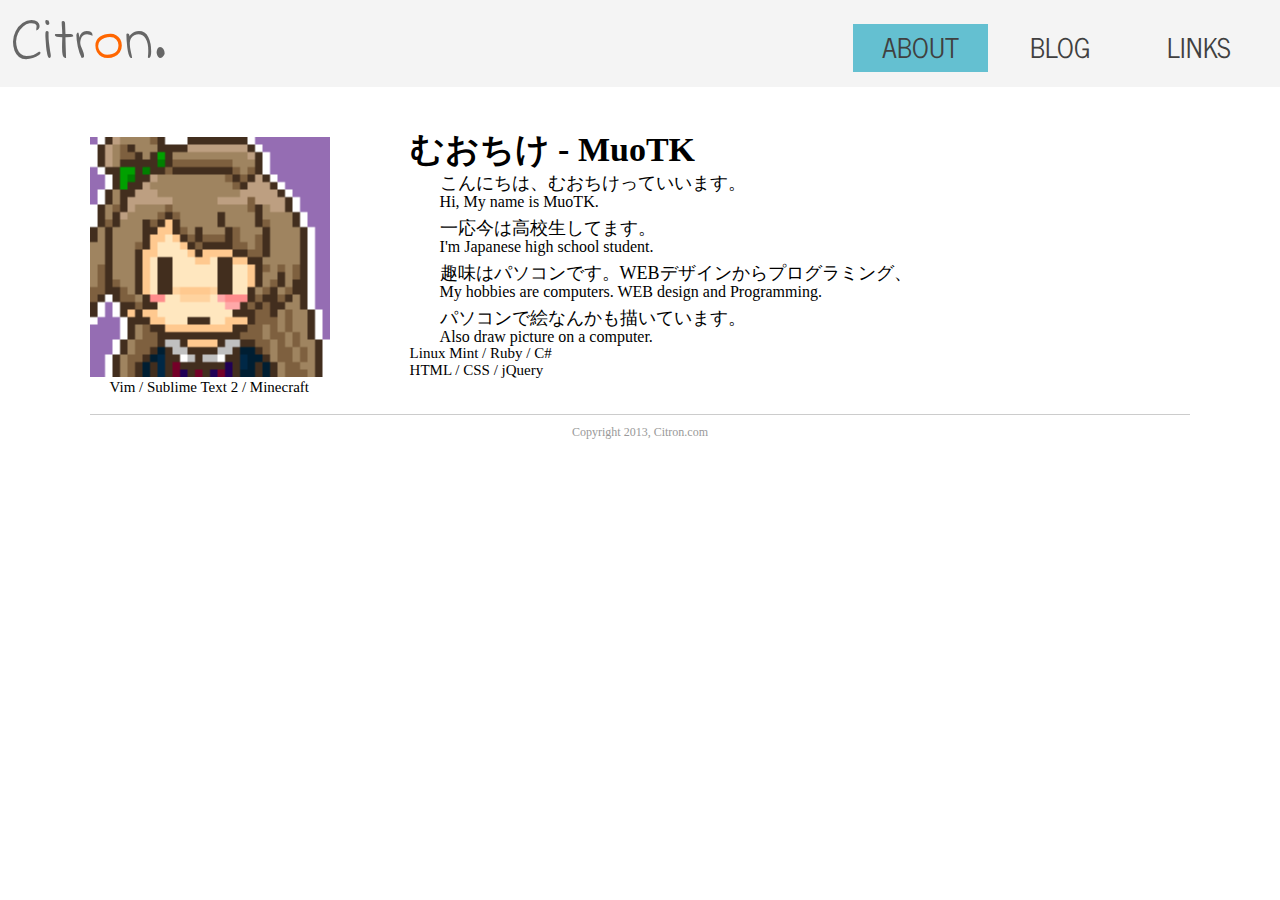
==== about.html @ 106e94ea "umm..." ====
<!DOCTYPE html>
<html>
  <head>
    <meta charset="utf-8" />
    <link rel="stylesheet" type="text/css" href="http://yui.yahooapis.com/3.6.0/build/cssreset/cssreset-min.css">
    <link rel="stylesheet" href="./css/about.css" />
    <link href='http://fonts.googleapis.com/css?family=News+Cycle:700' rel='stylesheet' type='text/css'>
    <link href='http://fonts.googleapis.com/css?family=Indie+Flower' rel='stylesheet' type='text/css'>
    <script language="JavaScript">
num = 3;
nme = "img/icon"
exp = "png"
cnt = 0;
function changeImage() {
  cnt++;
  cnt %= num;
  document.img.src = nme + cnt + "." + exp;
}
    </script>
    <title>ABOUT</title>
  </head>
  <body class="index">
    <div id="header">
      <div id="title">Citr<span style="color: #ff6600;">o</span>n.</div>
      <nav>
        <ul id="menulist">
          <li class="home"><a href="./index.html" class="homeIcon">HOME</a></li>
          <li class="about"><a href="./about.html">ABOUT</a></li>
          <li class="blog"><a href="#">BLOG</a></li>
          <li class="links"><a href="./links.html">LINKS</a></li>
        </ul>
      </nav>
    </div><!-- #header -->
    <div class="main">
      <a href="JavaScript:changeImage()">
        <img src="./img/icon0.png" name="img" width="240" height="240" class="icon" />
      </a>
      <div class="bio">
        <h1>むおちけ - MuoTK</h1>
        <p class="ja">こんにちは、むおちけっていいます。</p><br />
        <p class="en">Hi, My name is MuoTK.</p><br/>
        <p class="ja">一応今は高校生してます。</p><br />
        <p class="en">I'm Japanese high school student.</p><br/>
        <p class="ja">趣味はパソコンです。WEBデザインからプログラミング、</p><br />
        <p class="en">My hobbies are computers. WEB design and Programming.</p><br/>
        <p class="ja">パソコンで絵なんかも描いています。</p><br />
        <p class="en">Also draw picture on a computer.</p>
      </div><!-- .bio -->
      <div class="world">
          <p>Linux Mint / Ruby / C#</p>
          <p>HTML / CSS / jQuery</p>
          <p>Vim / Sublime Text 2 / Minecraft</p>
        </div>
      <div id="footer">Copyright 2013, Citron.com</div>
    </div><!-- .main -->
  </body>
</html>
---- css/about.css ----
/*-----[ Reset ]-----*/
*{
  margin: 0;
  padding: 0;
}

/*-----[ WebFont ]-----*/
@font-face{
  font-family: 'MyTenderness';
  src: url('font/Tenderness-webfont.woff') format('woff');
}

/*-----[ Initialize ]-----*/
a {
  text-decoration: none;
}

/*-----[ Header ]-----*/
#header {
  background-color: #f4f4f4;
  overflow: hidden;
}

#title {
  font-family: 'Indie Flower', cursive;
  color: rgb(102, 102, 102);
  font-size: 60px;
  padding-left: 10px;
  display: block;
  float: left;
  width: 200px;
}

#menulist {
  color: #000000;
  padding-top: 24px;
  padding-right: 14px;
  float: right;
}

li {
  font-family: 'News Cycle', sans-serif;
}

#menulist li {
  display: inline-block;
  text-align: center;
  font-size: 27px;
  border-radius: 2px;
}

#menulist a {
  display: inline-block;
  color: #404040;
  padding-left: 5px;
  padding-right: 5px;
  height: 48px;
  width: 125px;
}

.about, .blog, .links {
  padding-bottom: 3px;
}

#menulist a.homeIcon {
  background:url('../img/home.png') no-repeat center center;
  display: block;
  overflow: hidden;
  padding-left: 12px;
  padding-right: 12px;
  text-indent: -9999px;
  width: 26px;
  height: 26px;
}

#menulist a.homeIcon:hover {
  background:url('../img/home_pu.png') no-repeat center center;
  display: block;
  overflow: hidden;
  padding-left: 12px;
  padding-right: 12px;
  text-indent: -9999px;
  width: 26px;
  height: 26px;
}

.about a {
  background-color: #64c0d1;
}

.blog a, .links a {
  background-color: #f4f4f4;
  -webkit-transition: background-color 0.1s linear;
  -moz-transition: background-color 0.1s linear;
  -o-transition: background-color 0.1s linear;
  -ms-transition: background-color 0.1s linear;
}

.blog a:hover{ background-color: #6dce9a; }
.links a:hover{ background-color: #ff88c2; }

/*-----[ MAIN ]-----*/
.main {
  padding-top: 40px;
  padding-left: 7%;
  padding-right: 7%;
  overflow: hidden;
}

.main img {
  float: left;
  width: 240px;
  margin-top: 10px;
  margin-right: 80px;
}

.word {
  clear: left;
  padding-top: 20px;
}

.world p {
  font-size: 15px;
  padding-left: 20px;
}

h1 {
  font-weight: bold;
  font-size: 34px;
  margin-bottom: 10px;
}

.ja {
  line-height: 1px;
  display: block;
  font-size: 18px;
  padding-left: 350px;
}

.en {
  line-height: 0px;
  display: block;
  font-size: 16px;
  padding-left: 350px;
  padding-bottom: 8px;
}

#footer {
  font-size: 12px;
  color: #999999;
  text-align: center;
  margin-top: 18px;
  border-top: 1px solid #ccc;
  padding: 10px 0 0px;
}
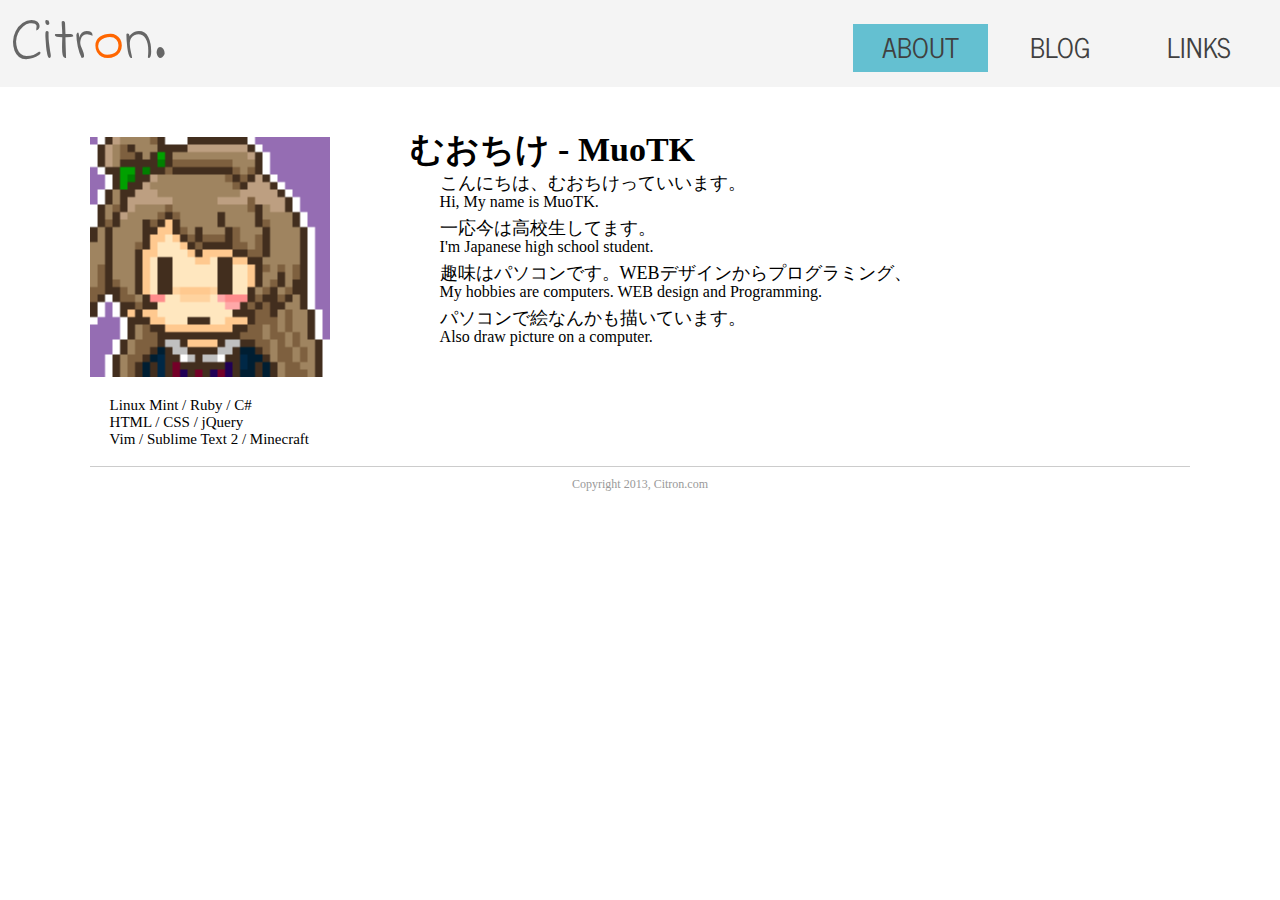
==== commit e8a3703f: "miss..." ====
--- a/about.html
+++ b/about.html
@@ -46,7 +46,7 @@
         <p class="ja">パソコンで絵なんかも描いています。</p><br />
         <p class="en">Also draw picture on a computer.</p>
       </div><!-- .bio -->
-      <div class="world">
+      <div class="word">
           <p>Linux Mint / Ruby / C#</p>
           <p>HTML / CSS / jQuery</p>
           <p>Vim / Sublime Text 2 / Minecraft</p>
@@ -54,4 +54,4 @@
       <div id="footer">Copyright 2013, Citron.com</div>
     </div><!-- .main -->
   </body>
-</html>+</html>
--- a/css/about.css
+++ b/css/about.css
@@ -119,7 +119,10 @@
   padding-top: 20px;
 }
 
-.world p {
+.word {
+  clear: left;
+}
+.word p {
   font-size: 15px;
   padding-left: 20px;
 }
@@ -152,4 +155,4 @@
   margin-top: 18px;
   border-top: 1px solid #ccc;
   padding: 10px 0 0px;
-}+}
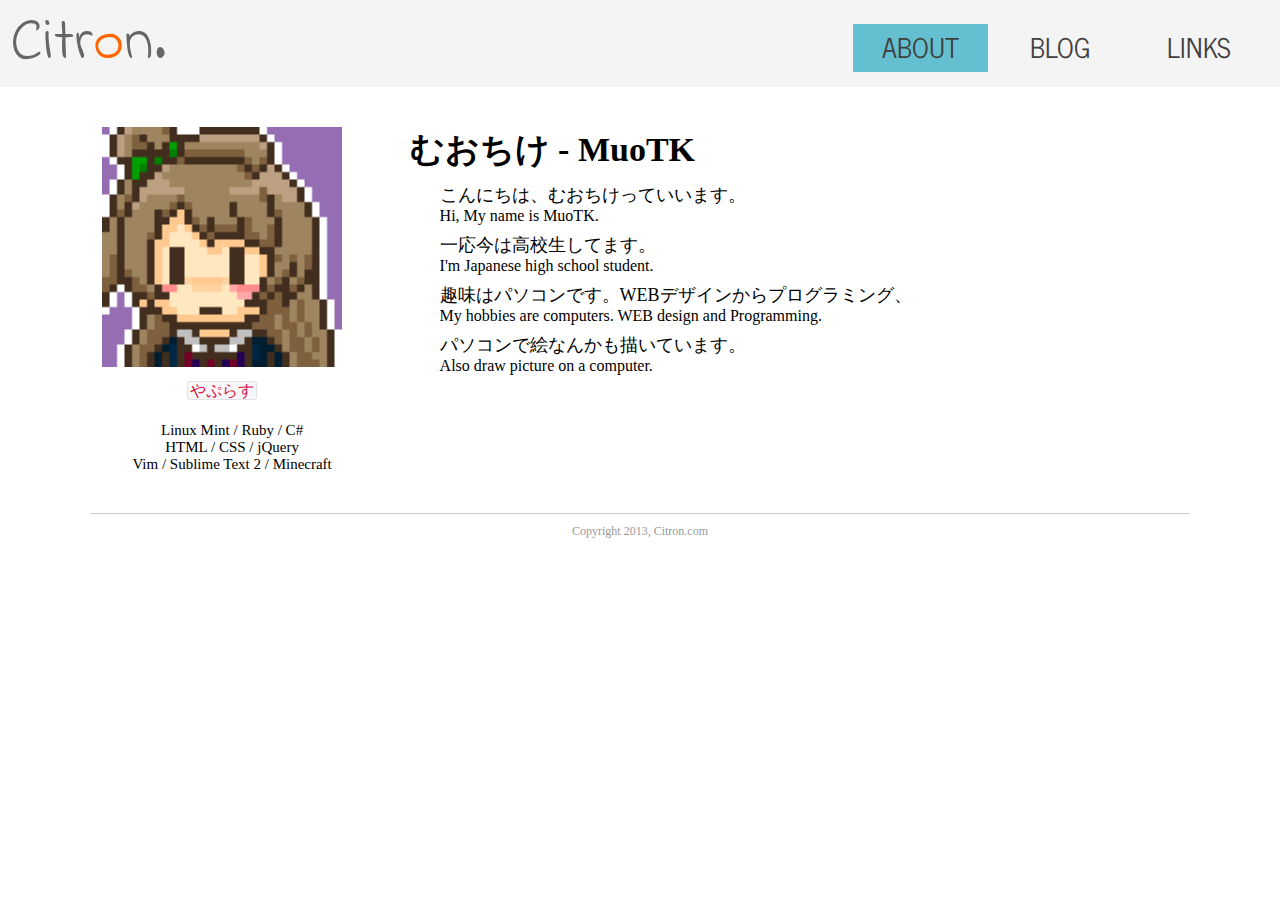
==== commit a100fc02: "links fix" ====
--- a/about.html
+++ b/about.html
@@ -6,16 +6,23 @@
     <link rel="stylesheet" href="./css/about.css" />
     <link href='http://fonts.googleapis.com/css?family=News+Cycle:700' rel='stylesheet' type='text/css'>
     <link href='http://fonts.googleapis.com/css?family=Indie+Flower' rel='stylesheet' type='text/css'>
-    <script language="JavaScript">
-num = 3;
-nme = "img/icon"
-exp = "png"
-cnt = 0;
-function changeImage() {
-  cnt++;
-  cnt %= num;
-  document.img.src = nme + cnt + "." + exp;
-}
+    <script type="text/javascript" src="http://ajax.googleapis.com/ajax/libs/jquery/1.10.2/jquery.min.js"></script>
+    <script type="text/javascript">
+      $(function(){
+        $('#avatar').click(function(){
+          next = parseInt($(this).attr('data-number')) + 1;
+          if(next == 4) next = 0;
+          $(this).attr('data-number', next);
+          $(this).attr('src', './img/about/icons/icon' + next + '.png');
+          moge = [
+            '<a href="http://twitter.com/yaplus/">やぷらす</a>',
+            '<a href="http://twitter.com/***/">なったん</a>',
+            '<a href="http://twitter.com/k_izanagi/">イザナギ</a>',
+            '<a href="http://twitter.com/***/">いちご</a>'
+          ]
+          $('#make').html(moge[next]);
+        });
+      });
     </script>
     <title>ABOUT</title>
   </head>
@@ -32,26 +39,29 @@
       </nav>
     </div><!-- #header -->
     <div class="main">
-      <a href="JavaScript:changeImage()">
-        <img src="./img/icon0.png" name="img" width="240" height="240" class="icon" />
-      </a>
-      <div class="bio">
-        <h1>むおちけ - MuoTK</h1>
-        <p class="ja">こんにちは、むおちけっていいます。</p><br />
-        <p class="en">Hi, My name is MuoTK.</p><br/>
-        <p class="ja">一応今は高校生してます。</p><br />
-        <p class="en">I'm Japanese high school student.</p><br/>
-        <p class="ja">趣味はパソコンです。WEBデザインからプログラミング、</p><br />
-        <p class="en">My hobbies are computers. WEB design and Programming.</p><br/>
-        <p class="ja">パソコンで絵なんかも描いています。</p><br />
-        <p class="en">Also draw picture on a computer.</p>
-      </div><!-- .bio -->
-      <div class="word">
+      <div id="secondary">
+        <img id="avatar" data-number="0" src="./img/about/icons/icon0.png" name="img" width="240" height="240" class="icon" />
+        <div id="make">
+          <a href="http://twitter.com/yaplus/">やぷらす</a>
+        </div>
+        <div class="word">
           <p>Linux Mint / Ruby / C#</p>
           <p>HTML / CSS / jQuery</p>
           <p>Vim / Sublime Text 2 / Minecraft</p>
         </div>
-      <div id="footer">Copyright 2013, Citron.com</div>
+      </div><!-- /#side -->
+      <div id="content">
+        <h1>むおちけ - MuoTK</h1>
+        <p class="ja">こんにちは、むおちけっていいます。</p>
+        <p class="en">Hi, My name is MuoTK.</p>
+        <p class="ja">一応今は高校生してます。</p>
+        <p class="en">I'm Japanese high school student.</p>
+        <p class="ja">趣味はパソコンです。WEBデザインからプログラミング、</p>
+        <p class="en">My hobbies are computers. WEB design and Programming.</p>
+        <p class="ja">パソコンで絵なんかも描いています。</p>
+        <p class="en">Also draw picture on a computer.</p>
+      </div><!-- .bio -->
     </div><!-- .main -->
+    <div id="footer">Copyright 2013, Citron.com</div>
   </body>
 </html>
--- a/css/about.css
+++ b/css/about.css
@@ -101,30 +101,61 @@
 
 /*-----[ MAIN ]-----*/
 .main {
-  padding-top: 40px;
-  padding-left: 7%;
-  padding-right: 7%;
+  padding: 40px 7%;
   overflow: hidden;
+  background-color: #fff;
 }
 
-.main img {
+.main #secondary{
   float: left;
-  width: 240px;
-  margin-top: 10px;
-  margin-right: 80px;
+  width: 265px;
+  text-align: center;
 }
 
-.word {
+.main #secondary #avatar{
+  cursor: pointer;
+}
+
+.main #secondary .word {
   clear: left;
   padding-top: 20px;
 }
 
-.word {
-  clear: left;
-}
-.word p {
+.main #secondary .word p {
   font-size: 15px;
   padding-left: 20px;
+}
+
+.main #content{
+  margin-left: 320px;
+}
+
+.main #content p{
+  padding-left: 30px;
+}
+
+#make {
+  padding-top: 10px;
+  /*padding-left: 75px;*/
+}
+
+#make a {
+  padding: 0px 2px;
+  color:#d14;
+  background-color: #f7f7f9;
+  border: 1px solid #e1e1e8;
+  border-radius: 3px;
+}
+
+.ja {
+  display: block;
+  font-size: 18px;
+}
+
+.en {
+  display: block;
+  font-size: 16px;
+  padding-bottom: 8px;
 }
 
 h1 {
@@ -133,26 +164,13 @@
   margin-bottom: 10px;
 }
 
-.ja {
-  line-height: 1px;
-  display: block;
-  font-size: 18px;
-  padding-left: 350px;
-}
-
-.en {
-  line-height: 0px;
-  display: block;
-  font-size: 16px;
-  padding-left: 350px;
-  padding-bottom: 8px;
-}
-
 #footer {
   font-size: 12px;
   color: #999999;
   text-align: center;
   margin-top: 18px;
   border-top: 1px solid #ccc;
-  padding: 10px 0 0px;
-}
+  padding: 10px 0 5px;
+  clear: both;
+  margin: 0 7%;
+}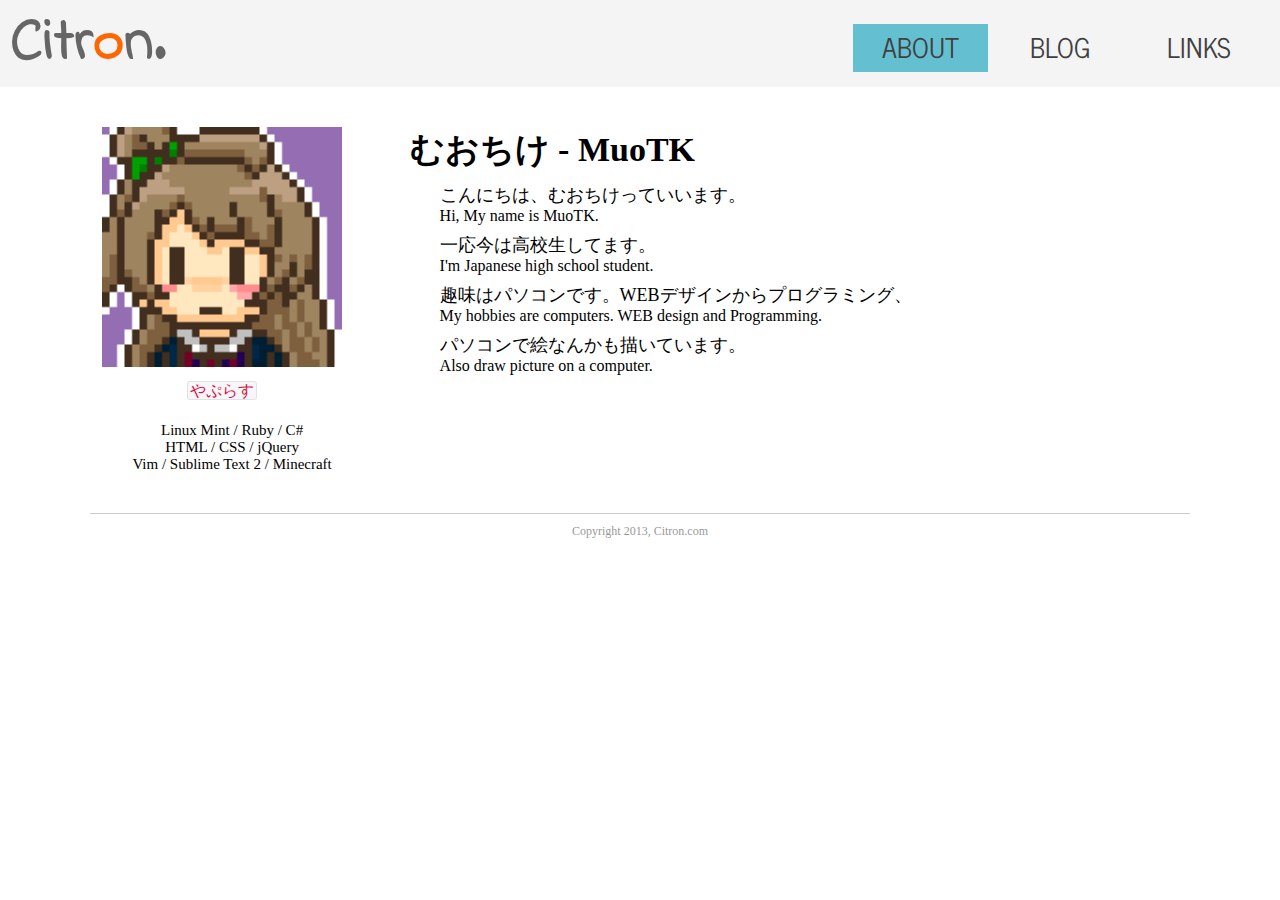
==== commit 1e5632de: "heading level fix" ====
--- a/about.html
+++ b/about.html
@@ -16,9 +16,9 @@
           $(this).attr('src', './img/about/icons/icon' + next + '.png');
           moge = [
             '<a href="http://twitter.com/yaplus/">やぷらす</a>',
-            '<a href="http://twitter.com/***/">なったん</a>',
+            '<a href="http://twitter.com/nattu2345/">なったん</a>',
             '<a href="http://twitter.com/k_izanagi/">イザナギ</a>',
-            '<a href="http://twitter.com/***/">いちご</a>'
+            '<a href="http://twitter.com/yuoka_yuoto39/">いちご</a>'
           ]
           $('#make').html(moge[next]);
         });
@@ -28,7 +28,7 @@
   </head>
   <body class="index">
     <div id="header">
-      <div id="title">Citr<span style="color: #ff6600;">o</span>n.</div>
+      <h1>Citr<span>o</span>n.</h1>
       <nav>
         <ul id="menulist">
           <li class="home"><a href="./index.html" class="homeIcon">HOME</a></li>
@@ -51,7 +51,7 @@
         </div>
       </div><!-- /#side -->
       <div id="content">
-        <h1>むおちけ - MuoTK</h1>
+        <h2>むおちけ - MuoTK</h2>
         <p class="ja">こんにちは、むおちけっていいます。</p>
         <p class="en">Hi, My name is MuoTK.</p>
         <p class="ja">一応今は高校生してます。</p>
--- a/css/about.css
+++ b/css/about.css
@@ -21,7 +21,7 @@
   overflow: hidden;
 }
 
-#title {
+h1 {
   font-family: 'Indie Flower', cursive;
   color: rgb(102, 102, 102);
   font-size: 60px;
@@ -29,6 +29,9 @@
   display: block;
   float: left;
   width: 200px;
+}
+h1 span{
+  color: #ff6600;
 }
 
 #menulist {
@@ -74,7 +77,7 @@
 }
 
 #menulist a.homeIcon:hover {
-  background:url('../img/home_pu.png') no-repeat center center;
+  opacity: .6;
   display: block;
   overflow: hidden;
   padding-left: 12px;
@@ -158,7 +161,7 @@
   padding-bottom: 8px;
 }
 
-h1 {
+h2 {
   font-weight: bold;
   font-size: 34px;
   margin-bottom: 10px;
@@ -173,4 +176,4 @@
   padding: 10px 0 5px;
   clear: both;
   margin: 0 7%;
-}+}
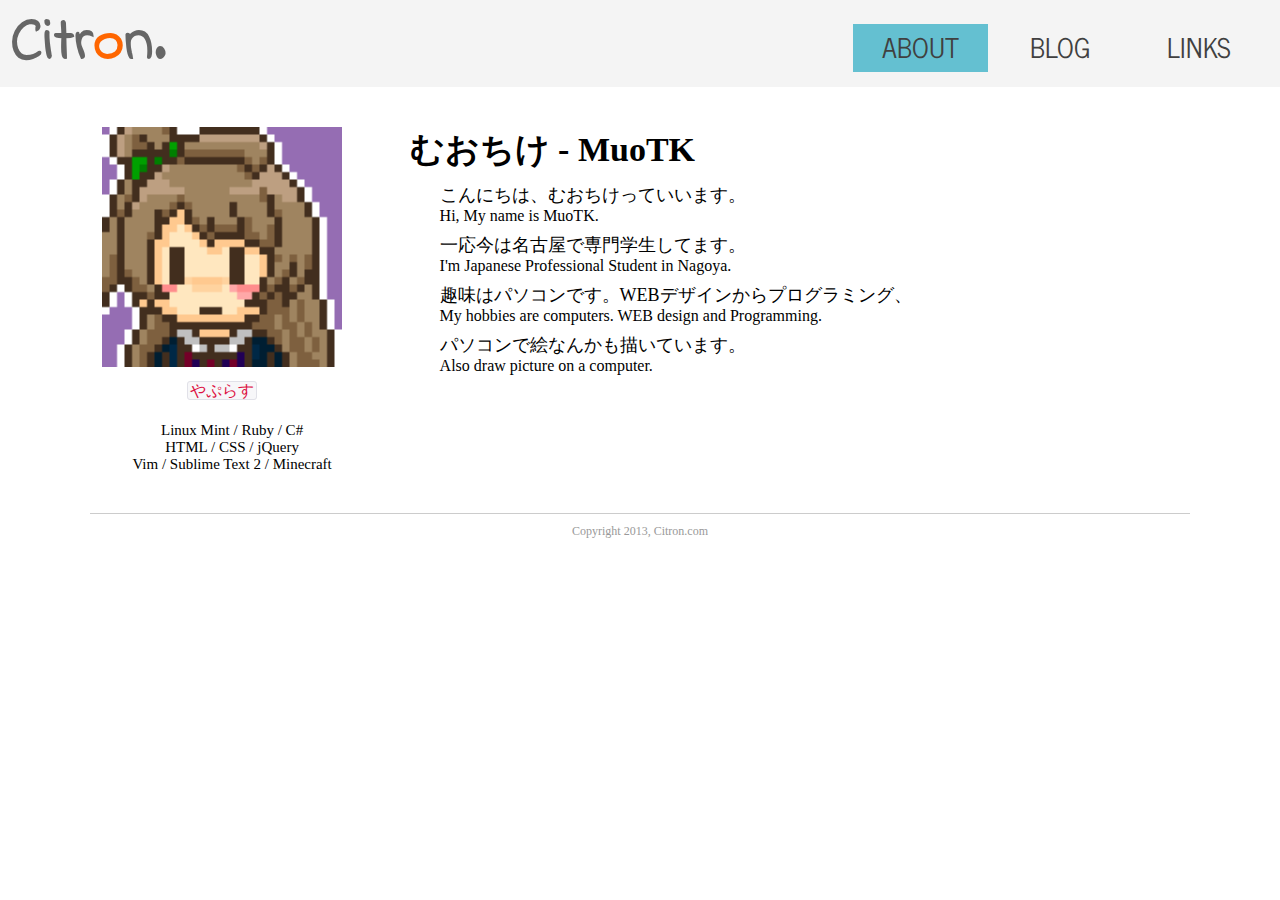
==== commit d1fd4ecc: "fix and update" ====
--- a/about.html
+++ b/about.html
@@ -16,7 +16,7 @@
           $(this).attr('src', './img/about/icons/icon' + next + '.png');
           moge = [
             '<a href="http://twitter.com/yaplus/">やぷらす</a>',
-            '<a href="http://twitter.com/nattu2345/">なったん</a>',
+            '<a href="https://twitter.com/pleiades0015">なったん</a>',
             '<a href="http://twitter.com/k_izanagi/">イザナギ</a>',
             '<a href="http://twitter.com/yuoka_yuoto39/">いちご</a>'
           ]
@@ -33,7 +33,7 @@
         <ul id="menulist">
           <li class="home"><a href="./index.html" class="homeIcon">HOME</a></li>
           <li class="about"><a href="./about.html">ABOUT</a></li>
-          <li class="blog"><a href="#">BLOG</a></li>
+          <li class="blog"><a href="http://muo.hateblo.jp/" target="blank">BLOG</a></li>
           <li class="links"><a href="./links.html">LINKS</a></li>
         </ul>
       </nav>
@@ -54,8 +54,8 @@
         <h2>むおちけ - MuoTK</h2>
         <p class="ja">こんにちは、むおちけっていいます。</p>
         <p class="en">Hi, My name is MuoTK.</p>
-        <p class="ja">一応今は高校生してます。</p>
-        <p class="en">I'm Japanese high school student.</p>
+        <p class="ja">一応今は名古屋で専門学生してます。</p>
+        <p class="en">I'm Japanese Professional Student in Nagoya.</p>
         <p class="ja">趣味はパソコンです。WEBデザインからプログラミング、</p>
         <p class="en">My hobbies are computers. WEB design and Programming.</p>
         <p class="ja">パソコンで絵なんかも描いています。</p>
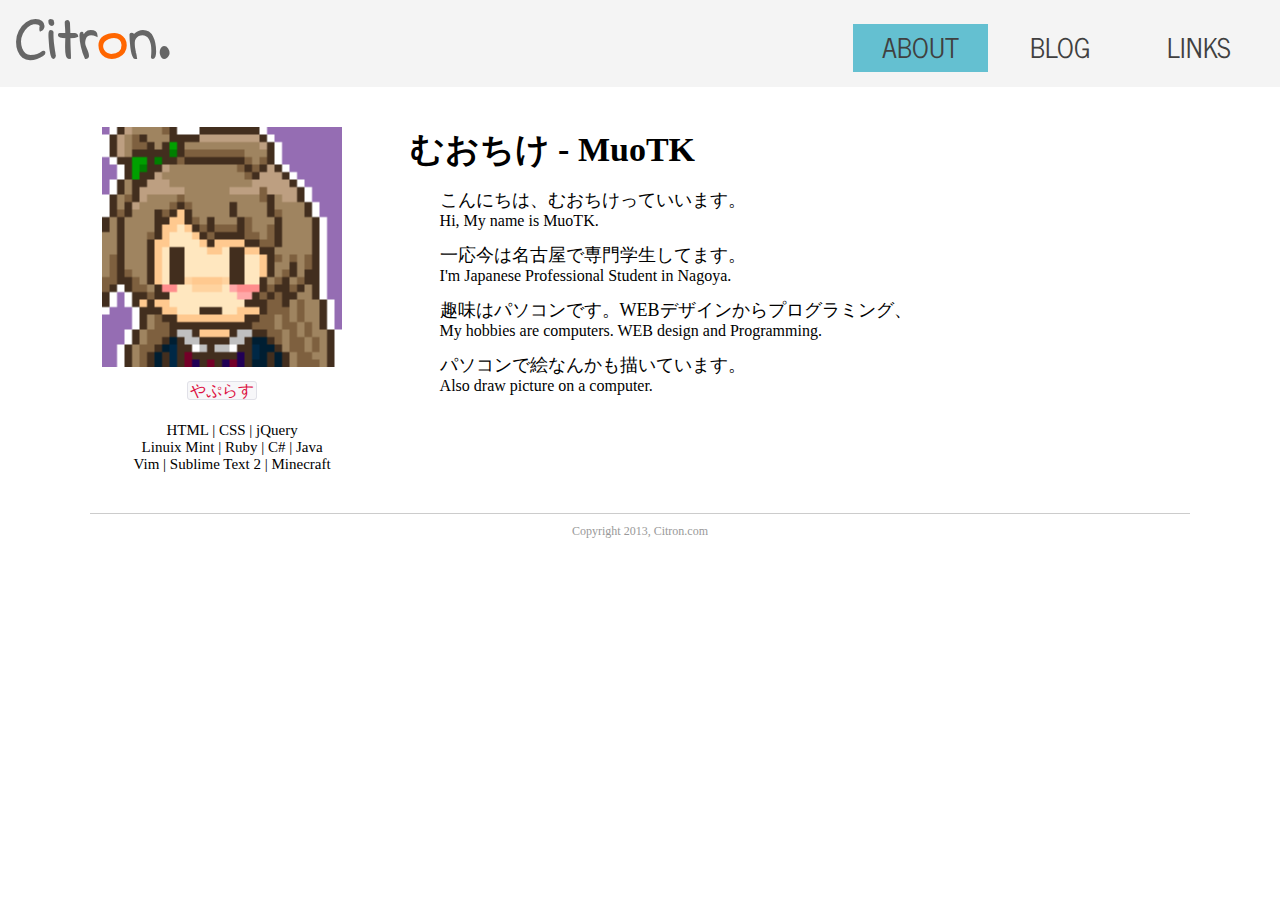
==== commit c363a60c: "change http --> https" ====
--- a/about.html
+++ b/about.html
@@ -2,11 +2,14 @@
 <html>
   <head>
     <meta charset="utf-8" />
-    <link rel="stylesheet" type="text/css" href="http://yui.yahooapis.com/3.6.0/build/cssreset/cssreset-min.css">
+    <link rel="stylesheet" type="text/css" href="./css/normalize.css">
+    <link href='https://fonts.googleapis.com/css?family=News+Cycle:700' rel='stylesheet' type='text/css'>
+    <link href='https://fonts.googleapis.com/css?family=Indie+Flower' rel='stylesheet' type='text/css'>
+    <link rel="stylesheet" href="./css/normalize.css" />
+    <link rel="stylesheet" href="./css/common.css" />
     <link rel="stylesheet" href="./css/about.css" />
-    <link href='http://fonts.googleapis.com/css?family=News+Cycle:700' rel='stylesheet' type='text/css'>
-    <link href='http://fonts.googleapis.com/css?family=Indie+Flower' rel='stylesheet' type='text/css'>
-    <script type="text/javascript" src="http://ajax.googleapis.com/ajax/libs/jquery/1.10.2/jquery.min.js"></script>
+    <title>ABOUT</title>
+    <script type="text/javascript" src="https://ajax.googleapis.com/ajax/libs/jquery/1.10.2/jquery.min.js"></script>
     <script type="text/javascript">
       $(function(){
         $('#avatar').click(function(){
@@ -15,16 +18,15 @@
           $(this).attr('data-number', next);
           $(this).attr('src', './img/about/icons/icon' + next + '.png');
           moge = [
-            '<a href="http://twitter.com/yaplus/">やぷらす</a>',
-            '<a href="https://twitter.com/pleiades0015">なったん</a>',
-            '<a href="http://twitter.com/k_izanagi/">イザナギ</a>',
-            '<a href="http://twitter.com/yuoka_yuoto39/">いちご</a>'
+            '<a href="https://twitter.com/yaplus/" target="blank">やぷらす</a>',
+            '<a href="https://twitter.com/pleiades0015" target="blank">なったん</a>',
+            '<a href="https://twitter.com/k_izanagi/" target="blank">イザナギ</a>',
+            '<a href="https://twitter.com/yuoka_yuoto39/" target="blank">いちご</a>'
           ]
-          $('#make').html(moge[next]);
+          $('.font_around').html(moge[next]);
         });
       });
     </script>
-    <title>ABOUT</title>
   </head>
   <body class="index">
     <div id="header">
@@ -33,7 +35,7 @@
         <ul id="menulist">
           <li class="home"><a href="./index.html" class="homeIcon">HOME</a></li>
           <li class="about"><a href="./about.html">ABOUT</a></li>
-          <li class="blog"><a href="http://muo.hateblo.jp/" target="blank">BLOG</a></li>
+          <li class="blog"><a href="https://muo.hateblo.jp/" target="blank">BLOG</a></li>
           <li class="links"><a href="./links.html">LINKS</a></li>
         </ul>
       </nav>
@@ -41,13 +43,13 @@
     <div class="main">
       <div id="secondary">
         <img id="avatar" data-number="0" src="./img/about/icons/icon0.png" name="img" width="240" height="240" class="icon" />
-        <div id="make">
-          <a href="http://twitter.com/yaplus/">やぷらす</a>
+        <div class="font_around">
+          <a href="https://twitter.com/yaplus/" target="blank">やぷらす</a>
         </div>
         <div class="word">
-          <p>Linux Mint / Ruby / C#</p>
-          <p>HTML / CSS / jQuery</p>
-          <p>Vim / Sublime Text 2 / Minecraft</p>
+          <p>HTML | CSS | jQuery</p>
+          <p> Linuix Mint | Ruby | C# | Java</p>
+          <p>Vim | Sublime Text 2 | Minecraft</p>
         </div>
       </div><!-- /#side -->
       <div id="content">
--- a/css/common.css
+++ b/css/common.css
@@ -0,0 +1,113 @@
+h1 {
+	margin: 0;
+}
+
+h2 {
+  padding-bottom: 15px;
+  font-weight: bold;
+  font-size: 34px;
+}
+
+/*-----[ Initialize ]-----*/
+body {
+  background-color: #fff;
+  height: 100%;
+}
+
+a {
+  text-decoration: none;
+}
+
+/*-----[ Header ]-----*/
+#header {
+  background-color: #f4f4f4;
+  overflow: hidden;
+}
+
+h1 {
+  font-family: 'Indie Flower', cursive;
+  color: rgb(102, 102, 102);
+  font-size: 60px;
+  padding-left: 14px;
+  display: block;
+  float: left;
+  width: 200px;
+}
+h1 span{
+  color: #ff6600;
+}
+
+#menulist {
+  color: #000000;
+  padding-top: 24px;
+  padding-right: 14px;
+  float: right;
+}
+
+#menulist li {
+  font-family: 'News Cycle', sans-serif;
+}
+
+#menulist li {
+  display: inline-block;
+  text-align: center;
+  font-size: 27px;
+  border-radius: 2px;
+}
+
+#menulist a {
+  display: inline-block;
+  color: #404040;
+  padding-left: 5px;
+  padding-right: 5px;
+  height: 48px;
+  width: 125px;
+}
+
+.about, .blog, .links {
+  padding-bottom: 3px;
+}
+
+#menulist a.homeIcon {
+  background:url('../img/home.png') no-repeat center center;
+  display: block;
+  overflow: hidden;
+  padding-left: 12px;
+  padding-right: 12px;
+  text-indent: -9999px;
+  width: 26px;
+  height: 26px;
+}
+
+#menulist a.homeIcon:hover {
+  opacity: .6;
+  display: block;
+  overflow: hidden;
+  padding-left: 12px;
+  padding-right: 12px;
+  text-indent: -9999px;
+  width: 26px;
+  height: 26px;
+}
+
+.about a, .blog a {
+  background-color: #f4f4f4;
+  -webkit-transition: background-color 0.1s linear;
+  -moz-transition: background-color 0.1s linear;
+  -o-transition: background-color 0.1s linear;
+  -ms-transition: background-color 0.1s linear;
+}
+
+.about a:hover { background-color: #64c0d1; }
+.blog a:hover { background-color: #6dce9a; }
+.links a:hover { background-color: #ff88c2; }
+
+/*.block {
+  display: flex;
+}
+
+.block > div {
+  display: inline-block;
+  padding: 1em;
+  border: 2px solid #FFF;
+}*/--- a/css/about.css
+++ b/css/about.css
@@ -10,97 +10,10 @@
   src: url('font/Tenderness-webfont.woff') format('woff');
 }
 
-/*-----[ Initialize ]-----*/
-a {
-  text-decoration: none;
-}
-
 /*-----[ Header ]-----*/
-#header {
-  background-color: #f4f4f4;
-  overflow: hidden;
-}
-
-h1 {
-  font-family: 'Indie Flower', cursive;
-  color: rgb(102, 102, 102);
-  font-size: 60px;
-  padding-left: 10px;
-  display: block;
-  float: left;
-  width: 200px;
-}
-h1 span{
-  color: #ff6600;
-}
-
-#menulist {
-  color: #000000;
-  padding-top: 24px;
-  padding-right: 14px;
-  float: right;
-}
-
-li {
-  font-family: 'News Cycle', sans-serif;
-}
-
-#menulist li {
-  display: inline-block;
-  text-align: center;
-  font-size: 27px;
-  border-radius: 2px;
-}
-
-#menulist a {
-  display: inline-block;
-  color: #404040;
-  padding-left: 5px;
-  padding-right: 5px;
-  height: 48px;
-  width: 125px;
-}
-
-.about, .blog, .links {
-  padding-bottom: 3px;
-}
-
-#menulist a.homeIcon {
-  background:url('../img/home.png') no-repeat center center;
-  display: block;
-  overflow: hidden;
-  padding-left: 12px;
-  padding-right: 12px;
-  text-indent: -9999px;
-  width: 26px;
-  height: 26px;
-}
-
-#menulist a.homeIcon:hover {
-  opacity: .6;
-  display: block;
-  overflow: hidden;
-  padding-left: 12px;
-  padding-right: 12px;
-  text-indent: -9999px;
-  width: 26px;
-  height: 26px;
-}
-
 .about a {
   background-color: #64c0d1;
 }
-
-.blog a, .links a {
-  background-color: #f4f4f4;
-  -webkit-transition: background-color 0.1s linear;
-  -moz-transition: background-color 0.1s linear;
-  -o-transition: background-color 0.1s linear;
-  -ms-transition: background-color 0.1s linear;
-}
-
-.blog a:hover{ background-color: #6dce9a; }
-.links a:hover{ background-color: #ff88c2; }
 
 /*-----[ MAIN ]-----*/
 .main {
@@ -137,12 +50,12 @@
   padding-left: 30px;
 }
 
-#make {
+.font_around {
   padding-top: 10px;
   /*padding-left: 75px;*/
 }
 
-#make a {
+.font_around a {
   padding: 0px 2px;
   color:#d14;
   background-color: #f7f7f9;
@@ -158,13 +71,7 @@
 .en {
   display: block;
   font-size: 16px;
-  padding-bottom: 8px;
-}
-
-h2 {
-  font-weight: bold;
-  font-size: 34px;
-  margin-bottom: 10px;
+  padding-bottom: 13px;
 }
 
 #footer {
